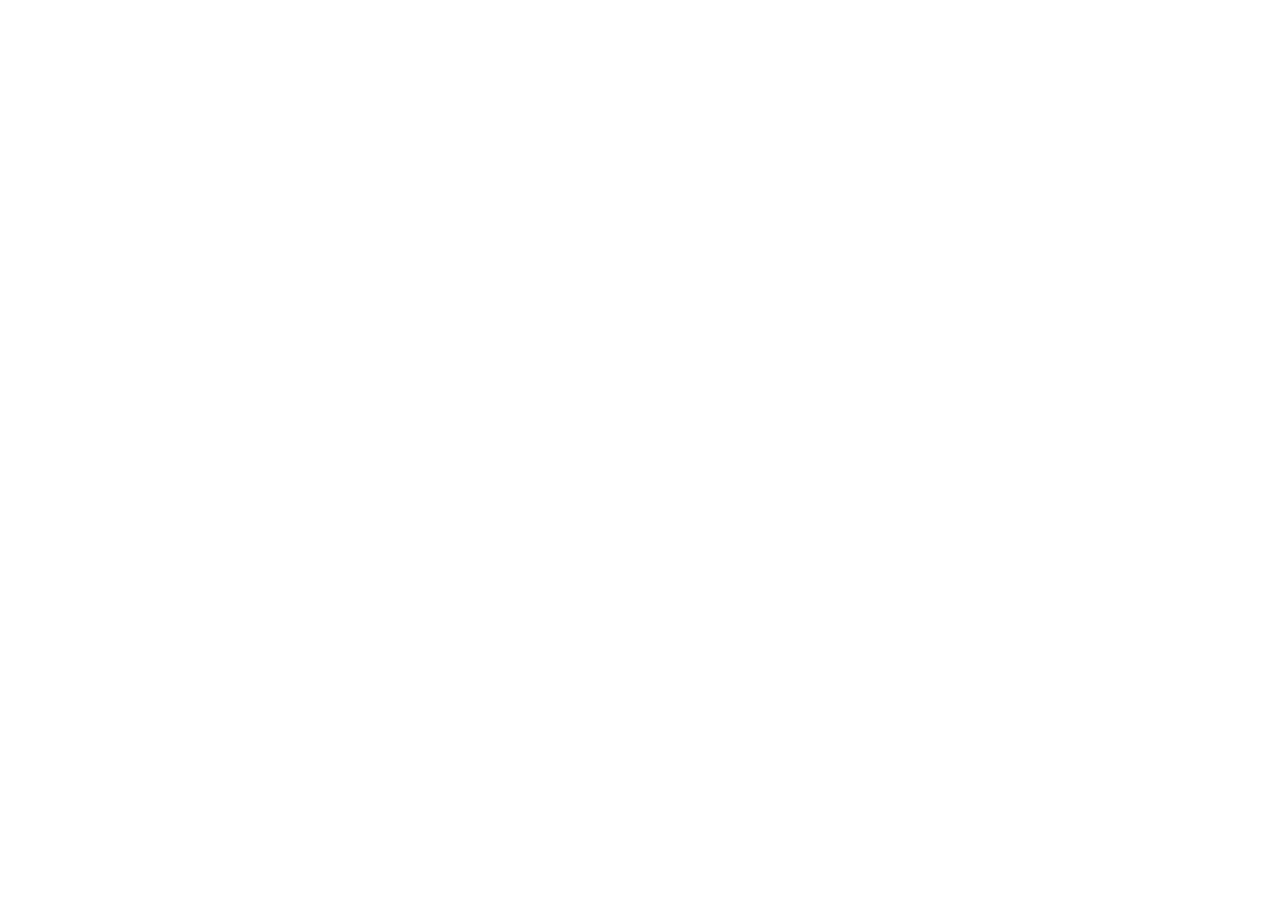
==== index.html @ dab78054 "initial commit" ====
<!DOCTYPE html>
<meta charset="utf-8">
<html>
<head>
	<script src="js/jquery.js"></script>
	<script src="js/d3/d3.js"></script>
	<script src="js/d3/d3.geom.js"></script>
	<script src="js/d3/d3.layout.js"></script>
	<script src="js/three.js"></script>
	<script src="js/controls/MyControls.js"></script>
	<script src="js/stats.min.js"></script>
	<script src="js/libs/jquery.lettering.js"></script>
	<script src="js/libs/mustache.js"></script>
	<script src="js/color-thief.js"></script>
	<script src="js/urlsOut.js"></script>
	<script src="fonts/helvetiker_bold.typeface.js"></script>
	<script src="fonts/helvetiker_regular.typeface.js"></script>
	<script src="js/booksOut.js"></script>
	<style>
		.favicon{
			width: 16px;
			height: 16px;
		}

	</style>
</head>
<body>
	<div id="info">
	</div>
	<img id="lotr" src="images/bookcovers/lotr.gif" style="display: none;"></img>
	<div id="faviconHolder"></div>
	<script src="js/index.js"></script>	
</body>
</html>
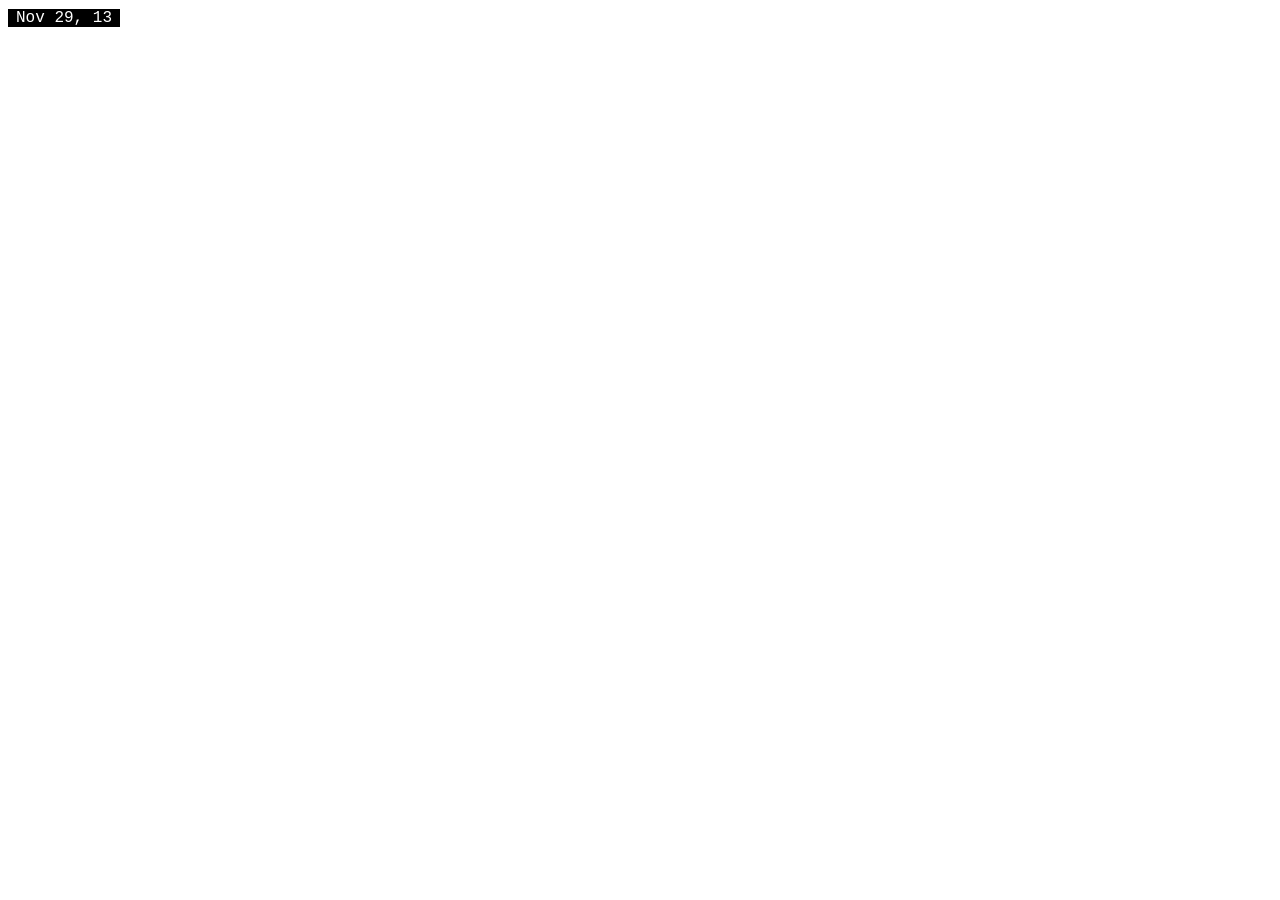
==== commit 2f6af9a4: "after crit" ====
--- a/index.html
+++ b/index.html
@@ -1,34 +1,61 @@
 <!DOCTYPE html>
-<meta charset="utf-8">
-<html>
-<head>
-	<script src="js/jquery.js"></script>
-	<script src="js/d3/d3.js"></script>
-	<script src="js/d3/d3.geom.js"></script>
-	<script src="js/d3/d3.layout.js"></script>
-	<script src="js/three.js"></script>
-	<script src="js/controls/MyControls.js"></script>
-	<script src="js/stats.min.js"></script>
-	<script src="js/libs/jquery.lettering.js"></script>
-	<script src="js/libs/mustache.js"></script>
-	<script src="js/color-thief.js"></script>
-	<script src="js/urlsOut.js"></script>
-	<script src="fonts/helvetiker_bold.typeface.js"></script>
-	<script src="fonts/helvetiker_regular.typeface.js"></script>
-	<script src="js/booksOut.js"></script>
-	<style>
+<html lang="en">
+  <head>
+    <meta charset="utf-8">
+    <title>Components &middot; Flat UI Free</title>
+    <meta name="viewport" content="width=device-width, initial-scale=1.0">
+
+    <link rel="shortcut icon" href="images/favicon.ico">
+
+    <style>
 		.favicon{
 			width: 16px;
 			height: 16px;
+			z-index: 0;
 		}
+		.faviconOverlay{
+			position: absolute;
+			display: inline;
+			top: 0px;
+			left: 0px;
+			width: 16px;
+			height: 16px;
+		}
+		.faviconDiv{
+			position: relative;
+			display: inline;
+		}
+		#infobar{
+			position: fixed;
+			top: 0px;
+			left: 0px;
+			width: 500px;
+			margin: 5px;
+			background-color: black;
+		}
+		.dateDiv{
+			font-family: "Courier New";
+			background-color: black;
+			color: white;
+  			padding-left: 8px;
+  			padding-right: 8px;
+			display: inline;
+			font-size: 12pt;
+			height: 32px;
+			max-height: 32px;
+			max-width: 128px;
+			width: 128px;
+		}
+	</style>
+  </head>
+  <body>
 
-	</style>
-</head>
-<body>
-	<div id="info">
-	</div>
-	<img id="lotr" src="images/bookcovers/lotr.gif" style="display: none;"></img>
-	<div id="faviconHolder"></div>
+    <div id="faviconHolder">
+
+    <!-- Load JS here for greater good =============================-->
+    <script src="js/jquery-1.8.3.min.js"></script>
+    <script src="js/urlsOut.js"></script>
+	<script src="js/booksOutLong.js"></script>    
 	<script src="js/index.js"></script>	
-</body>
-</html>+  </body>
+</html>
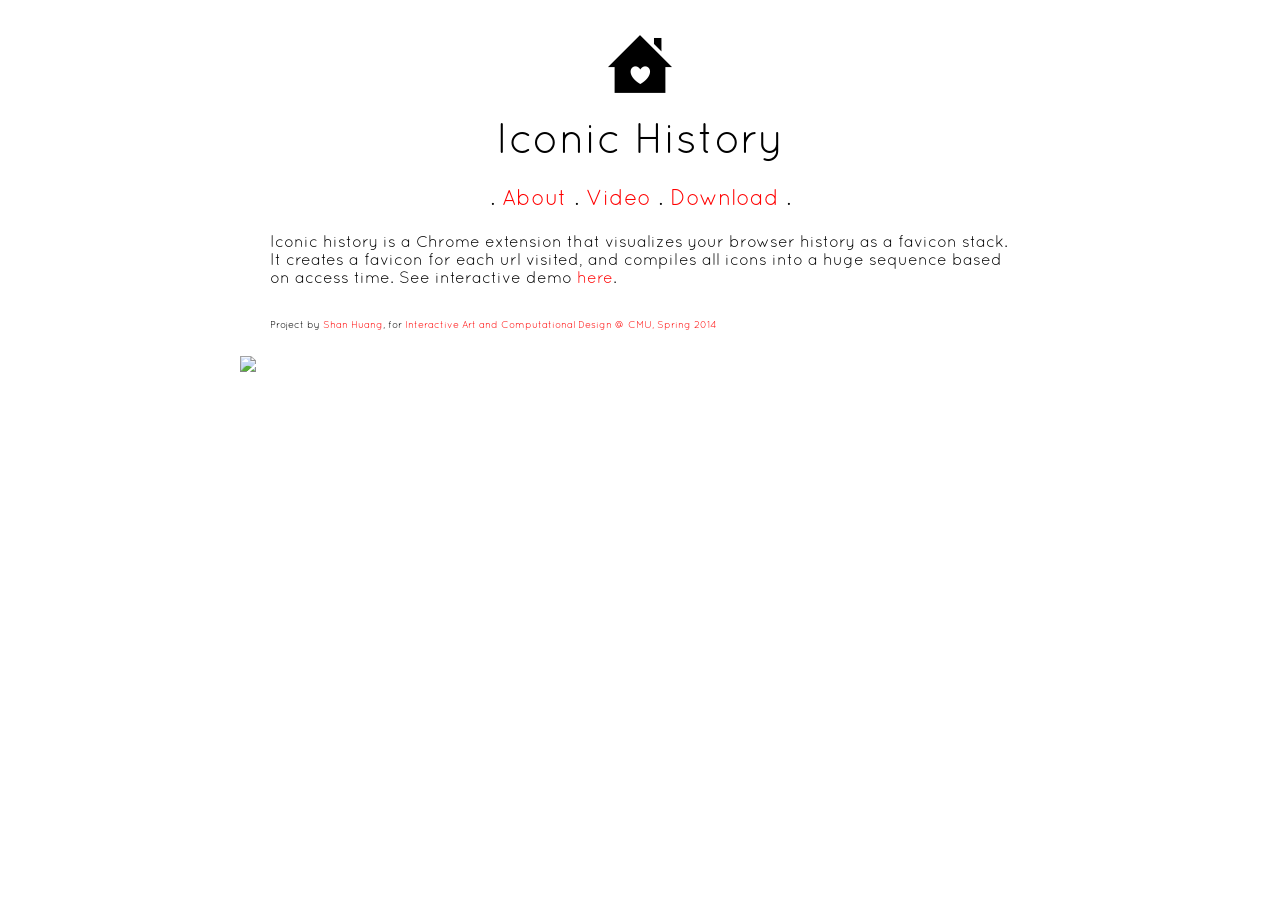
==== commit 0101cc63: "revised homepage" ====
--- a/index.html
+++ b/index.html
@@ -1,61 +1,62 @@
-<!DOCTYPE html>
-<html lang="en">
+ <!DOCTYPE HTML>
+<html>
   <head>
-    <meta charset="utf-8">
-    <title>Components &middot; Flat UI Free</title>
-    <meta name="viewport" content="width=device-width, initial-scale=1.0">
+    <title>Iconic History</title>
+    <style>
+    @font-face{
+      font-family: Quicksand;
+      src: url(fonts/Quicksand-Regular.otf);
+    }
+    body{
+      font-family: Quicksand;
+      min-width: 800px;
+      font-size: 12pt;
+    }
 
-    <link rel="shortcut icon" href="images/favicon.ico">
+    a:link {text-decoration: none; color: #ff0000;}      /* unvisited link */
+    a:visited {text-decoration: none; color: #ff0000;}  /* visited link */
+    a:hover {text-decoration: none; color: #ff0000;}  /* mouse over link */
+    a:active {text-decoration: none; color: #ff0000;}  /* selected link */
+    #title{
+    	font-size: 32pt;
+    	margin: 16px;
+    }
+    .centeredBlock{
+    	margin-left: auto;
+    	margin-right: auto;
+    	display: block;
+    }
+    .centeredText{
+    	text-align: center;
+    }
+    #icon{
+    	width: 64px;
+    	height: 64px;
+    	margin-top: 32px;
+    }
+    #screenshot{
+    	width: 800px;
+    	padding: 16px;
+    }
+    </style>
+  </head>
 
-    <style>
-		.favicon{
-			width: 16px;
-			height: 16px;
-			z-index: 0;
-		}
-		.faviconOverlay{
-			position: absolute;
-			display: inline;
-			top: 0px;
-			left: 0px;
-			width: 16px;
-			height: 16px;
-		}
-		.faviconDiv{
-			position: relative;
-			display: inline;
-		}
-		#infobar{
-			position: fixed;
-			top: 0px;
-			left: 0px;
-			width: 500px;
-			margin: 5px;
-			background-color: black;
-		}
-		.dateDiv{
-			font-family: "Courier New";
-			background-color: black;
-			color: white;
-  			padding-left: 8px;
-  			padding-right: 8px;
-			display: inline;
-			font-size: 12pt;
-			height: 32px;
-			max-height: 32px;
-			max-width: 128px;
-			width: 128px;
-		}
-	</style>
-  </head>
   <body>
-
-    <div id="faviconHolder">
-
-    <!-- Load JS here for greater good =============================-->
-    <script src="js/jquery-1.8.3.min.js"></script>
-    <script src="js/urlsOut.js"></script>
-	<script src="js/booksOutLong.js"></script>    
-	<script src="js/index.js"></script>	
+  <img id="icon" src="images/icon.png" class="centeredBlock"></img>
+  <p id="title" class="centeredText">Iconic History</p>
+  <p style="font-size: 22px;" class="centeredText">. 
+  	<a href="http://golancourses.net/2014/shan/03/06/project-3-shan-browser-history-visualization/" target="_blank"> About </a> . 
+  	<a href="https://vimeo.com/89219632" target="_blank"> Video </a> . 
+  	<a href="https://github.com/yemount/IconicHistory" target="_blank"> Download </a> .</p>  	
+  <p> 
+  <div class="centeredBlock" style="max-width: 740px;">
+  	Iconic history is a Chrome extension that visualizes your browser history as a favicon stack.
+  	It creates a favicon for each url visited, and compiles all icons into a huge sequence based on access time. See interactive demo 
+  	<a href="demo.html" target="_blank">here</a>.
+  </p>
+  <p style="font-size: 10px; margin-top: 32px;" target="_blank"> Project by <a href="http://www.shan-huang.com">Shan Huang</a>, 
+  	for <a href="http://golancourses.net/2014/" target="_blank">Interactive Art and Computational Design @ CMU, Spring 2014 </a></p>
+  </div>
+  <a href="demo.html" target="_blank"><img id="screenshot" class="centeredBlock" src="images/screenshot-half.png"></img></a>
   </body>
 </html>
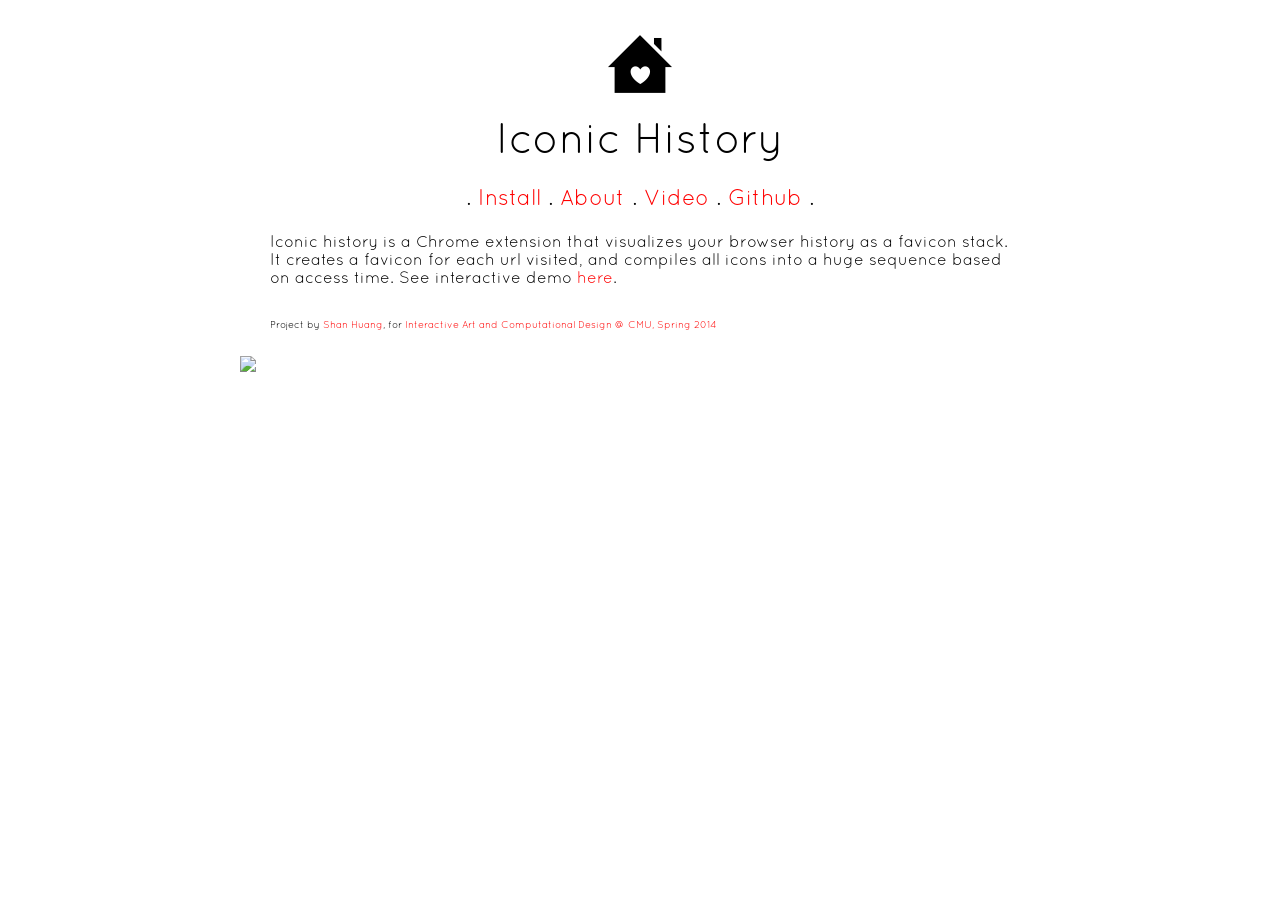
==== commit c7da67eb: "added chrome store link" ====
--- a/index.html
+++ b/index.html
@@ -45,9 +45,11 @@
   <img id="icon" src="images/icon.png" class="centeredBlock"></img>
   <p id="title" class="centeredText">Iconic History</p>
   <p style="font-size: 22px;" class="centeredText">. 
+    <a href="https://chrome.google.com/webstore/detail/iconic-history/hfacpfhgpmaifaanbmgbbjkfgelookom" target="_blank"> Install </a> .    
   	<a href="http://golancourses.net/2014/shan/03/06/project-3-shan-browser-history-visualization/" target="_blank"> About </a> . 
   	<a href="https://vimeo.com/89219632" target="_blank"> Video </a> . 
-  	<a href="https://github.com/yemount/IconicHistory" target="_blank"> Download </a> .</p>  	
+    <a href="https://github.com/yemount/IconicHistory" target="_blank"> Github </a> .</p>   
+  </p>  	
   <p> 
   <div class="centeredBlock" style="max-width: 740px;">
   	Iconic history is a Chrome extension that visualizes your browser history as a favicon stack.
